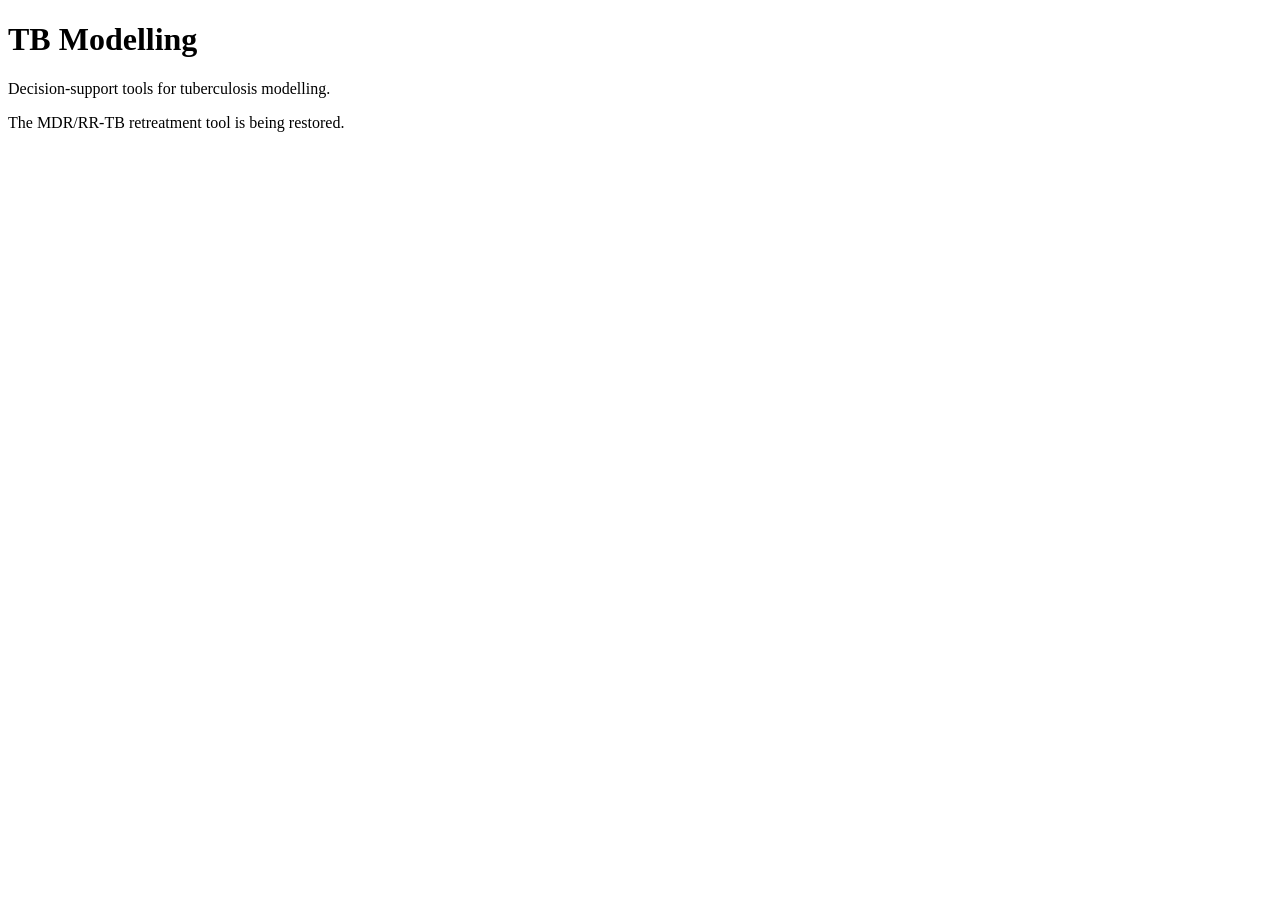
==== index.html @ 3d6c70ab "Add initial index.html for TB Modelling project" ====
<!doctype html>
<html>
<head>
  <meta charset="utf-8">
  <title>TB Modelling</title>
</head>
<body>
  <h1>TB Modelling</h1>
  <p>Decision-support tools for tuberculosis modelling.</p>
  <p>The MDR/RR-TB retreatment tool is being restored.</p>
</body>
</html>
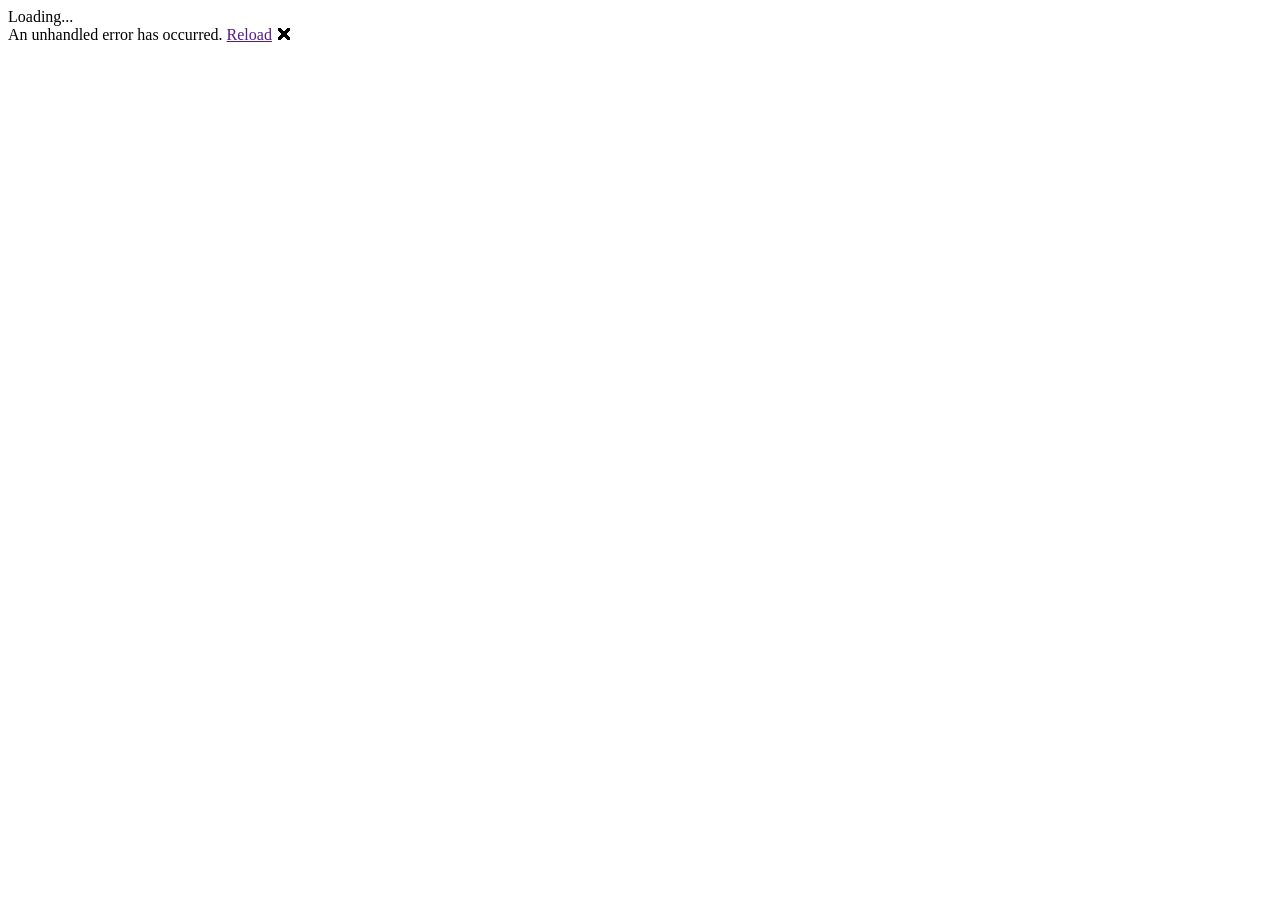
==== commit f7230944: "upload entire website files" ====
--- a/index.html
+++ b/index.html
@@ -1,12 +1,25 @@
-<!doctype html>
-<html>
+<!DOCTYPE html>
+<html lang="en">
+
 <head>
-  <meta charset="utf-8">
-  <title>TB Modelling</title>
+    <base href="https://AITHM.github.io/Autumn_website_tool/"/>
+    <meta charset="utf-8" />
+    <meta name="viewport" content="width=device-width, initial-scale=1.0, maximum-scale=1.0, user-scalable=no" />
+    <title>Update_data</title>
+    <link href="css/bootstrap/bootstrap.min.css" rel="stylesheet" />
+    <link href="css/app.css" rel="stylesheet" />
+    <link href="Update_data.styles.css" rel="stylesheet" />
 </head>
+
 <body>
-  <h1>TB Modelling</h1>
-  <p>Decision-support tools for tuberculosis modelling.</p>
-  <p>The MDR/RR-TB retreatment tool is being restored.</p>
+    <div id="app">Loading...</div>
+
+    <div id="blazor-error-ui">
+        An unhandled error has occurred.
+        <a href="" class="reload">Reload</a>
+        <a class="dismiss">🗙</a>
+    </div>
+    <script src="_framework/blazor.webassembly.js"></script>
 </body>
+
 </html>
--- a/css/app.css
+++ b/css/app.css
@@ -0,0 +1,100 @@
+﻿@import url('open-iconic/font/css/open-iconic-bootstrap.min.css');
+
+
+.form-group {
+    margin-bottom: 20px;
+    display: flex;
+    flex-direction: column;
+}
+
+.form-label {
+    font-size: 1.1rem;
+    font-weight: bold;
+    color: #333;
+    margin-bottom: 5px;
+}
+
+.form-control {
+    border: 1px solid #ced4da;
+    border-radius: 4px;
+    padding: 8px 12px;
+    font-size: 1rem;
+    transition: box-shadow 0.3s ease;
+    box-shadow: 0 1px 3px rgba(0, 0, 0, 0.1);
+}
+
+    .form-control:focus {
+        border-color: #007bff;
+        box-shadow: 0 0 5px rgba(0, 123, 255, 0.25);
+        outline: none;
+    }
+
+.select-trimmed {
+    width: 100%; /* Adjust the width as needed */
+    white-space: nowrap; /* Prevents text from wrapping */
+    overflow: hidden; /* Hides overflow */
+    text-overflow: ellipsis; /* Adds ellipsis (...) for long text */
+}
+
+html, body {
+    font-family: 'Helvetica Neue', Helvetica, Arial, sans-serif;
+}
+
+h1:focus {
+    outline: none;
+}
+
+a, .btn-link {
+    color: #0071c1;
+}
+
+.btn-primary {
+    color: #fff;
+    background-color: #1b6ec2;
+    border-color: #1861ac;
+}
+
+.content {
+    padding-top: 1.1rem;
+}
+
+.valid.modified:not([type=checkbox]) {
+    outline: 1px solid #26b050;
+}
+
+.invalid {
+    outline: 1px solid red;
+}
+
+.validation-message {
+    color: red;
+}
+
+#blazor-error-ui {
+    background: lightyellow;
+    bottom: 0;
+    box-shadow: 0 -1px 2px rgba(0, 0, 0, 0.2);
+    display: none;
+    left: 0;
+    padding: 0.6rem 1.25rem 0.7rem 1.25rem;
+    position: fixed;
+    width: 100%;
+    z-index: 1000;
+}
+
+    #blazor-error-ui .dismiss {
+        cursor: pointer;
+        position: absolute;
+        right: 0.75rem;
+        top: 0.5rem;
+    }
+
+.blazor-error-boundary {
+    background: url([data-uri]) no-repeat 1rem/1.8rem, #b32121;
+    padding: 1rem 1rem 1rem 3.7rem;
+    color: white;
+}
+
+    .blazor-error-boundary::after {
+        content: "An error has occurred."
+    }
--- a/Update_data.styles.css
+++ b/Update_data.styles.css
@@ -0,0 +1,145 @@
+/* /Shared/MainLayout.razor.rz.scp.css */
+.page[b-f1zf4q0tsy] {
+    position: relative;
+    display: flex;
+    flex-direction: column;
+}
+
+main[b-f1zf4q0tsy] {
+    flex: 1;
+}
+
+.sidebar[b-f1zf4q0tsy] {
+    background-image: linear-gradient(180deg, rgb(5, 39, 103) 0%, #3a0647 70%);
+}
+
+.top-row[b-f1zf4q0tsy] {
+    background-color: #f7f7f7;
+    border-bottom: 1px solid #d6d5d5;
+    justify-content: flex-end;
+    height: 3.5rem;
+    display: flex;
+    align-items: center;
+}
+
+    .top-row[b-f1zf4q0tsy]  a, .top-row[b-f1zf4q0tsy]  .btn-link {
+        white-space: nowrap;
+        margin-left: 1.5rem;
+        text-decoration: none;
+    }
+
+    .top-row[b-f1zf4q0tsy]  a:hover, .top-row[b-f1zf4q0tsy]  .btn-link:hover {
+        text-decoration: underline;
+    }
+
+    .top-row[b-f1zf4q0tsy]  a:first-child {
+        overflow: hidden;
+        text-overflow: ellipsis;
+    }
+
+@media (max-width: 640.98px) {
+    .top-row:not(.auth)[b-f1zf4q0tsy] {
+        display: none;
+    }
+
+    .top-row.auth[b-f1zf4q0tsy] {
+        justify-content: space-between;
+    }
+
+    .top-row[b-f1zf4q0tsy]  a, .top-row[b-f1zf4q0tsy]  .btn-link {
+        margin-left: 0;
+    }
+}
+
+@media (min-width: 641px) {
+    .page[b-f1zf4q0tsy] {
+        flex-direction: row;
+    }
+
+    .sidebar[b-f1zf4q0tsy] {
+        width: 250px;
+        height: 100vh;
+        position: sticky;
+        top: 0;
+    }
+
+    .top-row[b-f1zf4q0tsy] {
+        position: sticky;
+        top: 0;
+        z-index: 1;
+    }
+
+    .top-row.auth[b-f1zf4q0tsy]  a:first-child {
+        flex: 1;
+        text-align: right;
+        width: 0;
+    }
+
+    .top-row[b-f1zf4q0tsy], article[b-f1zf4q0tsy] {
+        padding-left: 2rem !important;
+        padding-right: 1.5rem !important;
+    }
+}
+/* /Shared/NavMenu.razor.rz.scp.css */
+.navbar-toggler[b-jfhut9lpo5] {
+    background-color: rgba(255, 255, 255, 0.1);
+}
+
+.top-row[b-jfhut9lpo5] {
+    height: 3.5rem;
+    background-color: rgba(0,0,0,0.4);
+}
+
+.navbar-brand[b-jfhut9lpo5] {
+    font-size: 1.1rem;
+}
+
+.oi[b-jfhut9lpo5] {
+    width: 2rem;
+    font-size: 1.1rem;
+    vertical-align: text-top;
+    top: -2px;
+}
+
+.nav-item[b-jfhut9lpo5] {
+    font-size: 0.9rem;
+    padding-bottom: 0.5rem;
+}
+
+    .nav-item:first-of-type[b-jfhut9lpo5] {
+        padding-top: 1rem;
+    }
+
+    .nav-item:last-of-type[b-jfhut9lpo5] {
+        padding-bottom: 1rem;
+    }
+
+    .nav-item[b-jfhut9lpo5]  a {
+        color: #d7d7d7;
+        border-radius: 4px;
+        height: 3rem;
+        display: flex;
+        align-items: center;
+        line-height: 3rem;
+    }
+
+.nav-item[b-jfhut9lpo5]  a.active {
+    background-color: rgba(255,255,255,0.25);
+    color: white;
+}
+
+.nav-item[b-jfhut9lpo5]  a:hover {
+    background-color: rgba(255,255,255,0.1);
+    color: white;
+}
+
+@media (min-width: 641px) {
+    .navbar-toggler[b-jfhut9lpo5] {
+        display: none;
+    }
+
+    .collapse[b-jfhut9lpo5] {
+        /* Never collapse the sidebar for wide screens */
+        display: block;
+    }
+}
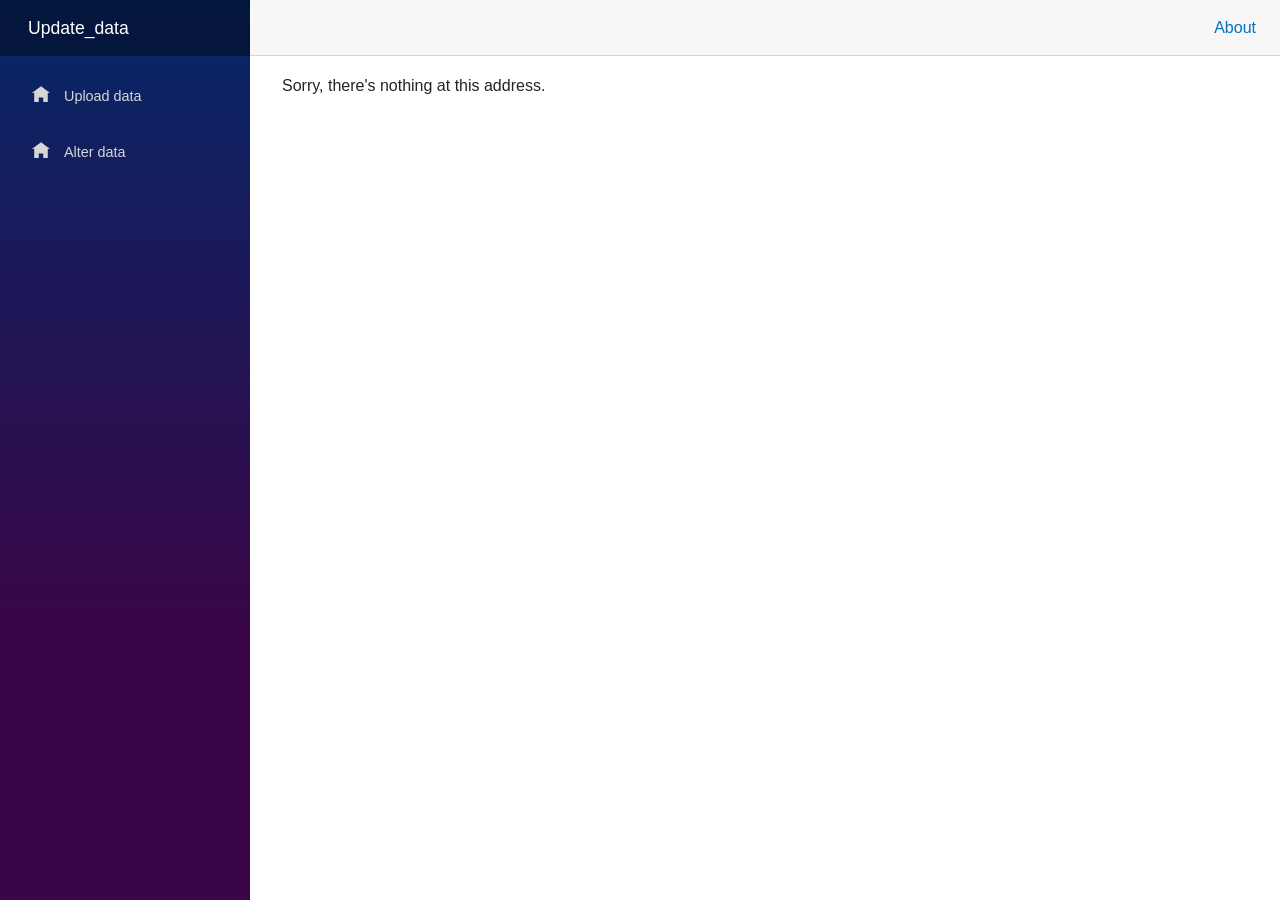
==== commit 3db7e947: "Update index.html changed to stop pointing at AITHM" ====
--- a/index.html
+++ b/index.html
@@ -2,7 +2,7 @@
 <html lang="en">
 
 <head>
-    <base href="https://AITHM.github.io/Autumn_website_tool/"/>
+    <base href="/" />
     <meta charset="utf-8" />
     <meta name="viewport" content="width=device-width, initial-scale=1.0, maximum-scale=1.0, user-scalable=no" />
     <title>Update_data</title>
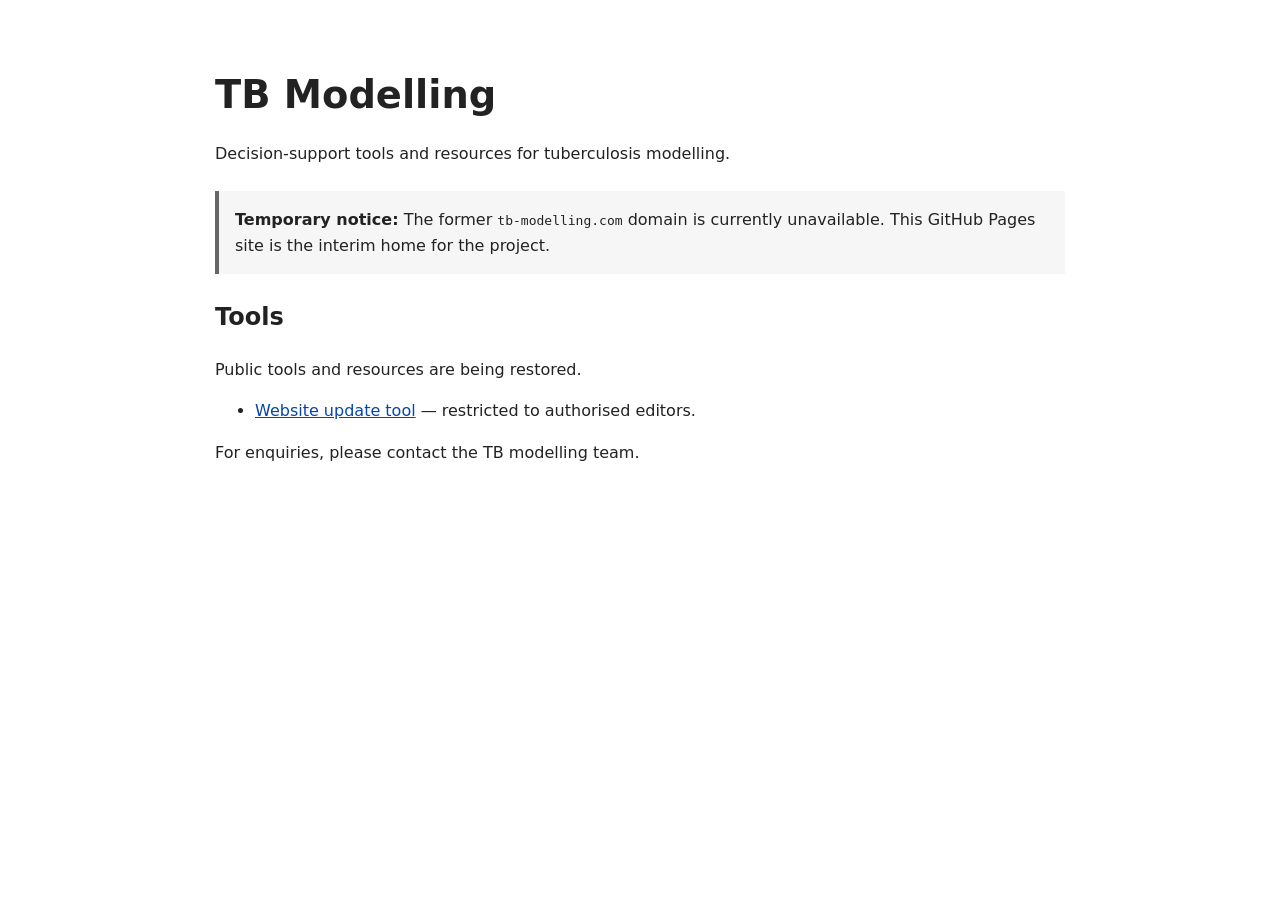
==== commit 780fbb88: "moved files into update-data and created a new index root" ====
--- a/index.html
+++ b/index.html
@@ -1,25 +1,61 @@
-<!DOCTYPE html>
-<html lang="en">
-
-<head>
-    <base href="/" />
-    <meta charset="utf-8" />
-    <meta name="viewport" content="width=device-width, initial-scale=1.0, maximum-scale=1.0, user-scalable=no" />
-    <title>Update_data</title>
-    <link href="css/bootstrap/bootstrap.min.css" rel="stylesheet" />
-    <link href="css/app.css" rel="stylesheet" />
-    <link href="Update_data.styles.css" rel="stylesheet" />
-</head>
-
-<body>
-    <div id="app">Loading...</div>
-
-    <div id="blazor-error-ui">
-        An unhandled error has occurred.
-        <a href="" class="reload">Reload</a>
-        <a class="dismiss">🗙</a>
-    </div>
-    <script src="_framework/blazor.webassembly.js"></script>
-</body>
-
-</html>
+<!doctype html>
+<html lang="en">
+<head>
+  <meta charset="utf-8">
+  <meta name="viewport" content="width=device-width, initial-scale=1">
+  <title>TB Modelling</title>
+  <style>
+    body {
+      font-family: system-ui, -apple-system, BlinkMacSystemFont, "Segoe UI", sans-serif;
+      max-width: 850px;
+      margin: 4rem auto;
+      padding: 0 1.5rem;
+      line-height: 1.6;
+      color: #222;
+    }
+    h1 {
+      font-size: 2.4rem;
+      margin-bottom: 0.4rem;
+    }
+    .notice {
+      margin: 1.5rem 0;
+      padding: 1rem;
+      border-left: 4px solid #666;
+      background: #f6f6f6;
+    }
+    a {
+      color: #0645ad;
+    }
+  </style>
+</head>
+<body>
+  <h1>TB Modelling</h1>
+
+  <p>
+    Decision-support tools and resources for tuberculosis modelling.
+  </p>
+
+  <div class="notice">
+    <strong>Temporary notice:</strong>
+    The former <code>tb-modelling.com</code> domain is currently unavailable.
+    This GitHub Pages site is the interim home for the project.
+  </div>
+
+  <h2>Tools</h2>
+
+  <p>
+    Public tools and resources are being restored.
+  </p>
+
+  <ul>
+    <li>
+      <a href="/update-data/">Website update tool</a>
+      — restricted to authorised editors.
+    </li>
+  </ul>
+
+  <p>
+    For enquiries, please contact the TB modelling team.
+  </p>
+</body>
+</html>
